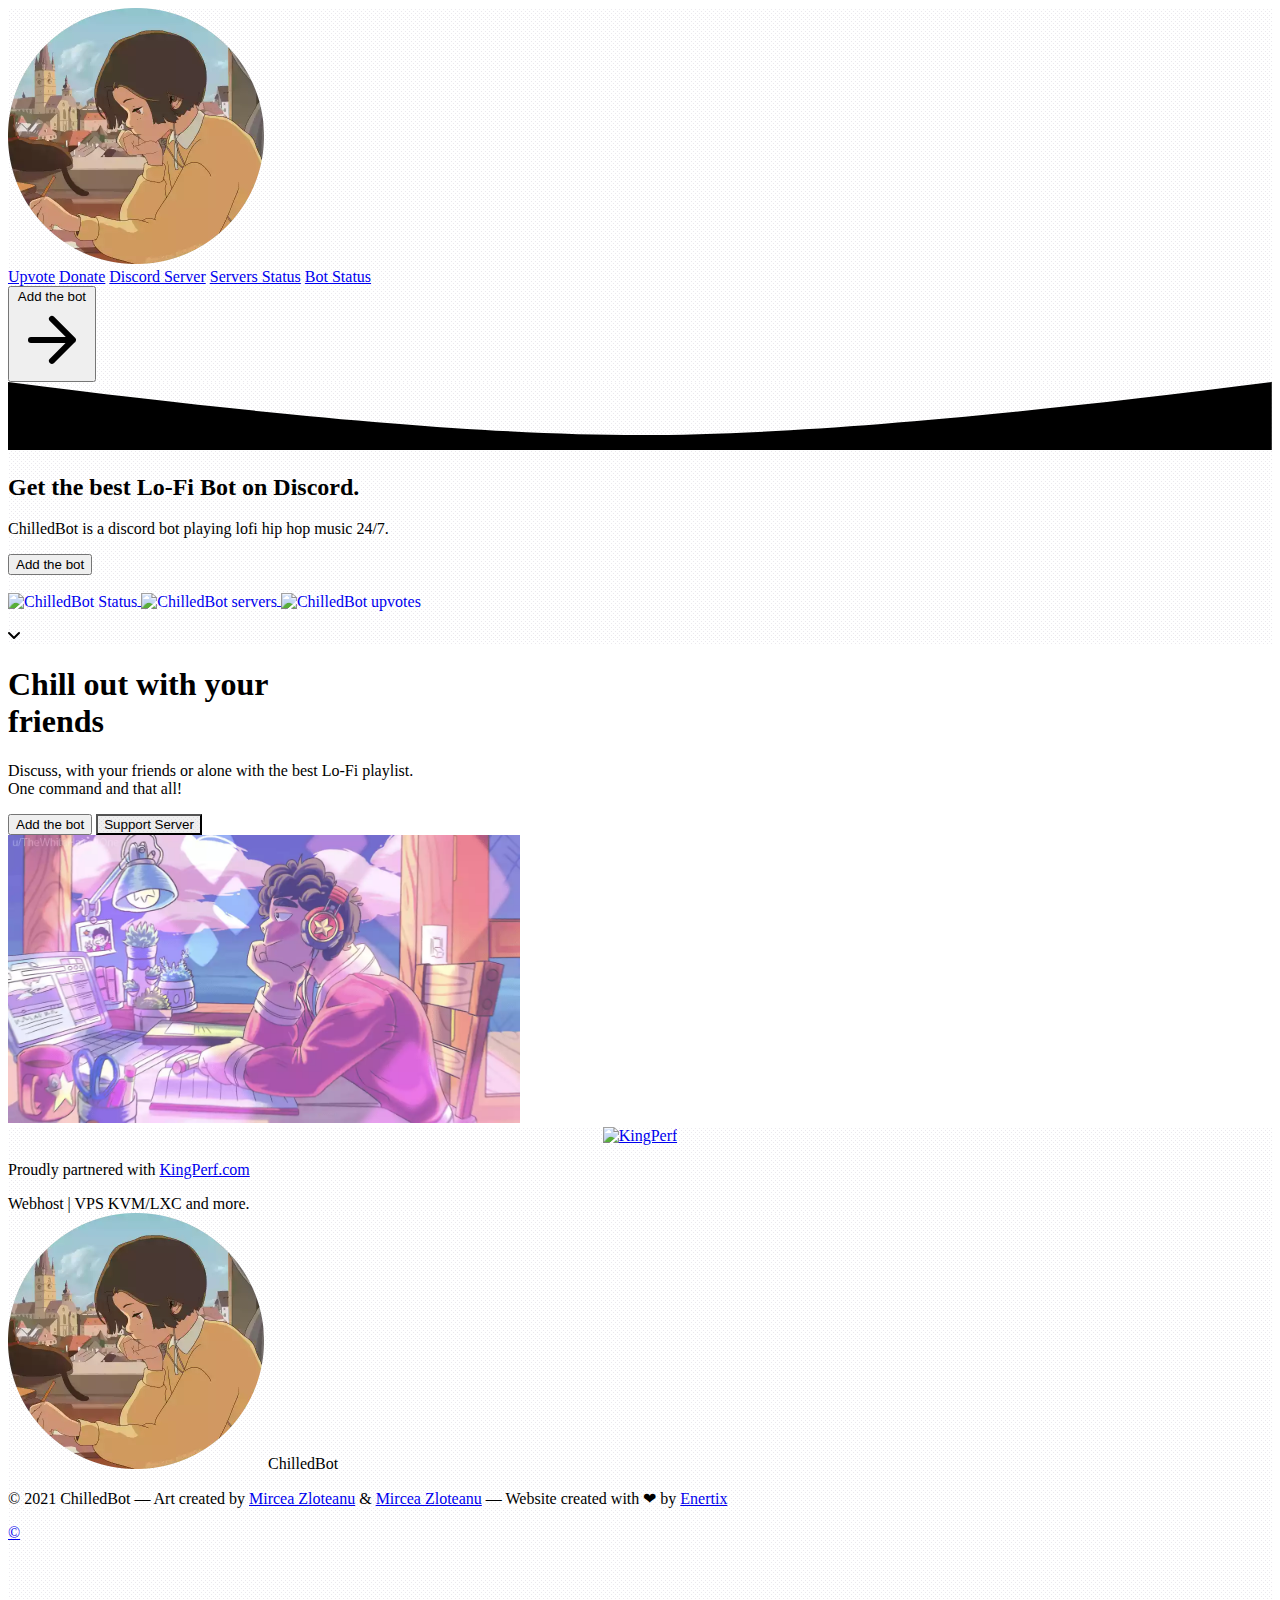
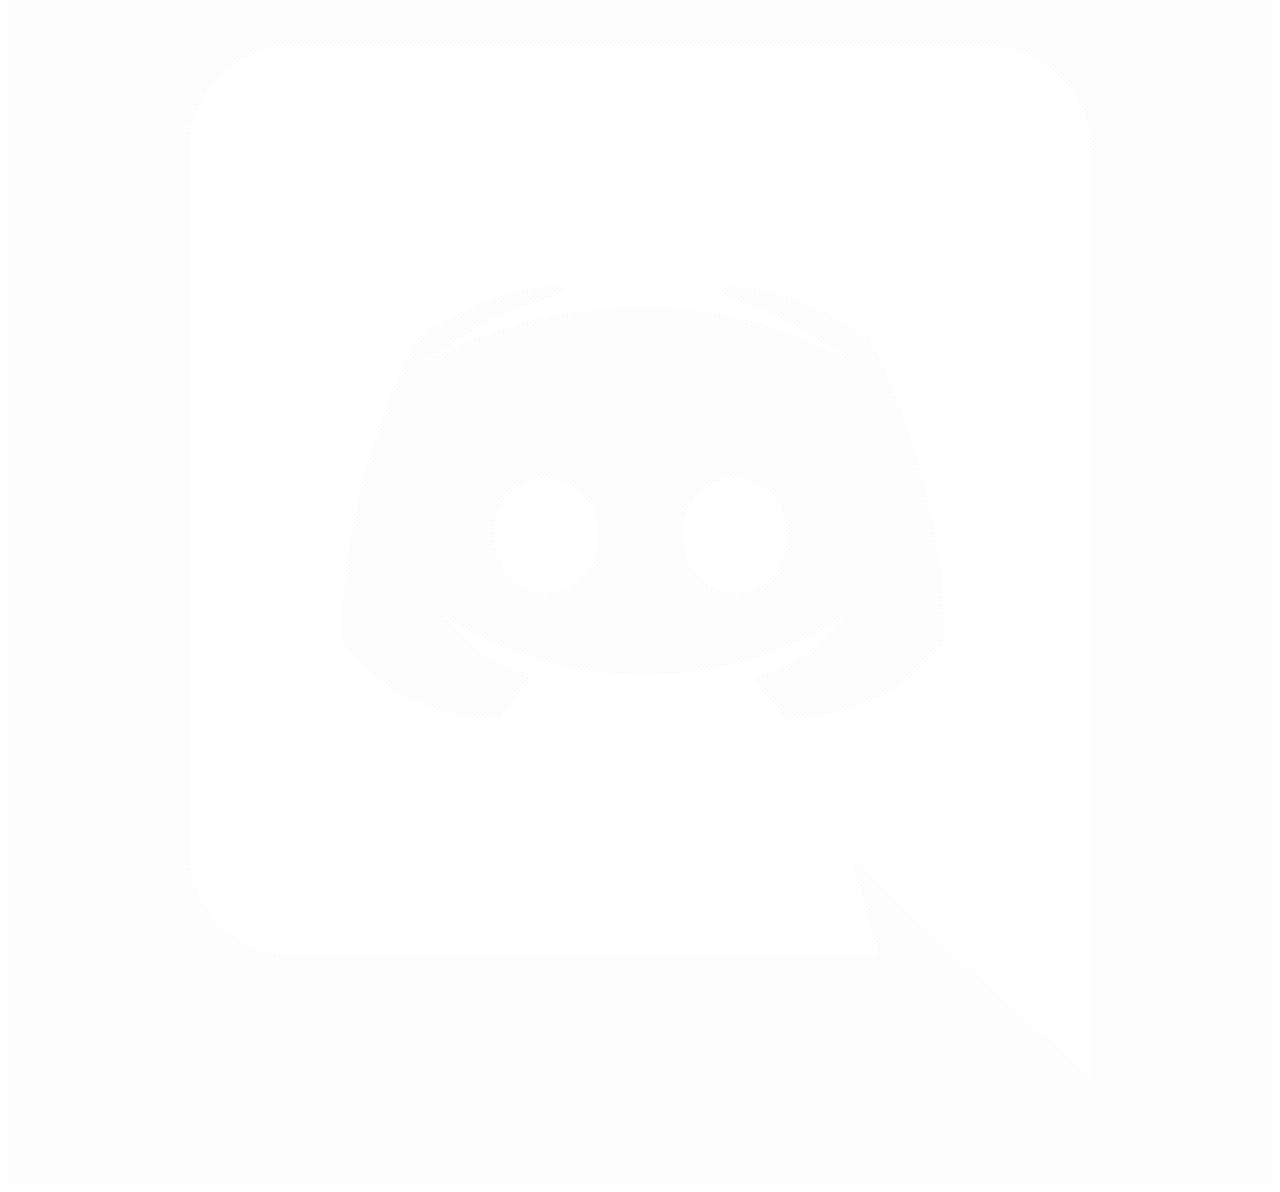
==== index.html @ 0e473f01 "added metadata" ====
<!DOCTYPE html>
<!--[if lt IE 7]>      <html class="no-js lt-ie9 lt-ie8 lt-ie7"> <![endif]-->
<!--[if IE 7]>         <html class="no-js lt-ie9 lt-ie8"> <![endif]-->
<!--[if IE 8]>         <html class="no-js lt-ie9"> <![endif]-->
<!--[if gt IE 8]>      <html class="no-js"> <!--<![endif]-->
<html class="dark">
    <head>
        <meta charset="utf-8">
        <meta http-equiv="X-UA-Compatible" content="IE=edge">
        <title>ChilledBot — Discord Bot lofi chill 24/7</title>
        <meta name="title" content="ChilledBot — Discord Bot lofi chill 24/7">
        <meta name="description" content="ChilledBot, get the best Discord music bot to listen to hip-hop lofi 24/7.">  
        <meta property="og:type" content="website">
        <meta property="og:url" content="https://chilledbot.xyz/">
        <meta property="og:title" content="ChilledBot — Discord Bot lofi chill 24/7">
        <meta property="og:description" content="ChilledBot, get the best Discord music bot to listen to hip-hop lofi 24/7.">
        <meta property="twitter:url" content="https://chilledbot.xyz/">
        <meta property="twitter:title" content="ChilledBot — Discord Bot lofi chill 24/7">
        <meta property="twitter:description" content="ChilledBot, get the best Discord music bot to listen to hip-hop lofi 24/7.">
        <meta name="viewport" content="width=device-width, initial-scale=1">
        <link rel="stylesheet" href="assets/css/tailwind.css">
        <link rel="icon" type="image/png" href="assets/img/chilledbot.webp" />
        <meta property="og:image" content="https://chilledbot.xyz/assets/img/chilledbot.webp">
        <meta name="twitter:image" content="https://chilledbot.xyz/assets/img/chilledbot.webp">
        <meta name="twitter:card" content="summary">
        <!-- Global site tag (gtag.js) - Google Analytics -->
        <script async src="https://www.googletagmanager.com/gtag/js?id=G-XD8VEVQLNR"></script>
        <script>
          window.dataLayer = window.dataLayer || [];
          function gtag(){dataLayer.push(arguments);}
          gtag('js', new Date());
      
          gtag('config', 'G-XD8VEVQLNR');
        </script>
        <script data-ad-client="ca-pub-3002027013760320" async src="https://pagead2.googlesyndication.com/pagead/js/adsbygoogle.js"></script>
    </head>
    <style>
        .kingperf {
            transition: .2s
        }
        .kingperf:hover {
            transform: scale(1.1)translateY(-5px)rotate(-5deg);
        }
        .bg-gray-900{
          background-image: url("data:image/svg+xml,%3Csvg xmlns='http://www.w3.org/2000/svg' width='4' height='4' viewBox='0 0 4 4'%3E%3Cpath fill='%239C92AC' fill-opacity='0.2' d='M1 3h1v1H1V3zm2-2h1v1H3V1z'%3E%3C/path%3E%3C/svg%3E");
        }
        .bg-gray-800{
          background-image: url("data:image/svg+xml,%3Csvg xmlns='http://www.w3.org/2000/svg' width='4' height='4' viewBox='0 0 4 4'%3E%3Cpath fill='%239C92AC' fill-opacity='0.2' d='M1 3h1v1H1V3zm2-2h1v1H3V1z'%3E%3C/path%3E%3C/svg%3E");
        }
        .imgdiv{
          white-space: nowrap;
        }
        .imginthediv{
          display: inline-block;
          vertical-align: middle;
        }
    </style>
    <body>
        <!--[if lt IE 7]>
            <p class="browsehappy">You are using an <strong>outdated</strong> browser. Please <a href="#">upgrade your browser</a> to improve your experience.</p>
        <![endif]-->
        <section class="header">
          <header class="text-gray-400 bg-gray-900 body-font">
              <div class="container mx-auto flex flex-wrap p-5 flex-col md:flex-row items-center">
                <a class="flex title-font text-xl items-center text-white mb-4 md:mb-0">
                  <img src="assets/img/chilledbot.webp" width="256" height="256" alt="ChilledBot" draggable="false" class="w-16 h-16 text-white p-0 rounded-full">
                </a>
                <nav class="md:ml-auto flex flex-wrap items-center text-base justify-center">
                  <a class="mr-5 hover:text-white" href="https://chilledbot.xyz/topgg" target="_BLANK">Upvote</a>
                  <a class="mr-5 hover:text-white" href="https://www.buymeacoffee.com/sayrix" target="_BLANK">Donate</a>
                  <a class="mr-5 hover:text-white" href="https://chilledbot.xyz/discord" target="_BLANK">Discord Server</a>
                  <a class="mr-5 hover:text-white" href="https://status.chilledbot.xyz/" target="_BLANK">Servers Status</a>
                  <a class="mr-5 hover:text-white" href="https://botstatus.chilledbot.xyz/" target="_BLANK">Bot Status</a>
                </nav>
                <button  onclick="window.open('https://chilledbot.xyz/add')" class="inline-flex items-center bg-indigo-800 border-0 py-1 px-3 focus:outline-none hover:bg-indigo-700 rounded text-base mt-4 md:mt-0">Add the bot
                  <svg fill="none" stroke="currentColor" stroke-linecap="round" stroke-linejoin="round" stroke-width="2" class="w-4 h-4 ml-1" viewBox="0 0 24 24">
                    <path d="M5 12h14M12 5l7 7-7 7"></path>
                  </svg>
                </button>
              </div>
          </header>

          <div class="relative bg-gray-900">
            <div class="absolute inset-x-0 bottom-0">
              <svg viewBox="0 0 224 12" fill="currentColor" class="w-full -mb-1 text-white" preserveAspectRatio="none">
                <path d="M0,0 C48.8902582,6.27314026 86.2235915,9.40971039 112,9.40971039 C137.776408,9.40971039 175.109742,6.27314026 224,0 L224,12.0441132 L0,12.0441132 L0,0 Z"></path>
              </svg>
            </div>
            <div class="px-4 py-16 mx-auto sm:max-w-xl md:max-w-full lg:max-w-screen-xl md:px-24 lg:px-8 lg:py-20">
              <div class="relative max-w-2xl sm:mx-auto sm:max-w-xl md:max-w-2xl sm:text-center">
                <h2 class="mb-6 font-sans text-3xl font-bold tracking-tight text-white sm:text-4xl sm:leading-none">
                  Get the <span class="text-red-400">best</span> Lo-Fi Bot on Discord.<br class="hidden md:block" />
                </h2>
                <p class="mb-6 text-base font-thin tracking-wide text-gray-300 md:text-lg">
                  ChilledBot is a discord bot playing lofi hip hop music 24/7.
                </p>
                <!-- <div class="flex flex-col items-center w-full mb-4 md:flex-row md:px-16"> -->
                  <button class="inline-flex items-center justify-center w-full h-12 px-5 font-medium tracking-wide text-white transition duration-200 rounded shadow-md md:w-auto bg-blue-800  hover:bg-blue-700 focus:shadow-outline focus:outline-none" onclick="window.open('https://chilledbot.xyz/add')">
                    Add the bot
                  </button>
                <!-- </div> -->
                <p class="max-w-md mb-10 text-xs font-thin tracking-wide text-gray-500 mt-10 sm:text-sm sm:mx-auto md:mb-16 imgdiv">
                  <a href="https://chilledbot.xyz/topgg" target="_BLANK">
                    <img draggable="false" src="https://top.gg/api/widget/status/634818840542445580.svg" class="imginthediv h-4" alt="ChilledBot Status">
                    <img draggable="false" src="https://top.gg/api/widget/servers/634818840542445580.svg?noavatar=true" class="imginthediv h-4" alt="ChilledBot servers">
                    <img draggable="false" src="https://top.gg/api/widget/upvotes/634818840542445580.svg?noavatar=true" class="imginthediv h-4" alt="ChilledBot upvotes">
                  </a>
                </p>
                <a id="scrolltoendbtn" onclick="window.scrollTo({top:document.body.scrollHeight,behavior:'smooth'})" style="cursor:pointer;" aria-label="Scroll down" class="flex items-center justify-center w-10 h-10 mx-auto text-white duration-300 transform border border-gray-400 rounded-full hover:text-teal-accent-400 hover:border-teal-accent-400 hover:shadow hover:scale-110">
                  <svg xmlns="http://www.w3.org/2000/svg" width="12" height="12" viewBox="0 0 12 12" fill="currentColor">
                    <path d="M10.293,3.293,6,7.586,1.707,3.293A1,1,0,0,0,.293,4.707l5,5a1,1,0,0,0,1.414,0l5-5a1,1,0,1,0-1.414-1.414Z"></path>
                  </svg>
                </a>
              </div>
            </div>
          </div>
        </section>



        <section class="text-gray-700 body-font">
          <div class="container mx-auto flex px-5 py-24 md:flex-row flex-col items-center">
            <div class="lg:flex-grow md:w-1/2 lg:pr-24 md:pr-16 flex flex-col md:items-start md:text-left mb-16 md:mb-0 items-center text-center">
              <h1 class="title-font sm:text-4xl text-3xl mb-4 font-medium text-black">Chill out with your
                <br class="hidden lg:inline-block">friends
              </h1>
              <p class="mb-8 leading-relaxed">Discuss, with your friends or alone with the best Lo-Fi playlist.
                <br class="hidden lg:inline-block">One command and that all! </p>
              <div class="flex justify-center">
                <button class="inline-flex text-white bg-red-500 border-0 py-2 px-6 focus:outline-none hover:bg-red-600 rounded text-lg" onclick="window.open('https://chilledbot.xyz/add')">Add the bot</button>
                <button class="ml-4 inline-flex text-gray-400 bg-gray-800 border-0 py-2 px-6 focus:outline-none hover:bg-gray-700 hover:text-white rounded text-lg" onclick="window.open('https://chilledbot.xyz/discord')">Support Server</button>
              </div>
            </div>
            <div class="lg:max-w-lg lg:w-full md:w-1/2 w-5/6">
              <img class="object-cover object-center rounded" width="512" height="288" alt="hero" draggable="false" src="assets/img/chill.webp">
            </div>
          </div>
        </section>

        
        <div class="bg-gray-800 w-full mx-auto p-8">
          <center><a href="https://chilledbot.xyz/kingperf" target="_blank"><img class="kingperf" src="https://kingperf.com/assets/img/logo.webp" width="200" height="50" class="h-10 mb-8 m-auto" draggable="false" alt="KingPerf"/></a></center>
          <p class="text-gray-600 dark:text-white w-full md:w-2/3 m-auto text-center text-lg md:text-3xl">
              Proudly partnered with 
              <span class="font-semibold text-indigo-500">
                <a href="https://chilledbot.xyz/kingperf" target="_blank">KingPerf.com</a>
              </span>
          </p>
          <div class="flex items-center justify-center mt-8">
              <div class="flex ml-2 items-center justify-center">
                  <span class="text-gray-400 text-md ml-2">
                      Webhost | VPS KVM/LXC and more.
                  </span>
              </div>
          </div>
        </div>

        <footer class="text-gray-400 bg-gray-900 body-font" id="footer">
          <div class="container px-5 py-8 mx-auto flex items-center sm:flex-row flex-col">
            <a class="flex title-font font-medium items-center md:justify-start justify-center text-white">
              <img draggable="false" src="assets/img/chilledbot.webp" width="256" height="256" alt="ChilledBot" class="w-10 h-10 text-white p-0 rounded-full">
              <span class="ml-3 text-xl">ChilledBot</span>
            </a>
            <p class="text-sm text-gray-400 sm:ml-4 sm:pl-4 sm:border-l-2 sm:border-gray-800 sm:py-2 sm:mt-0 mt-4">© 2021 ChilledBot —
              <span class="text-gray-500">Art created by</span>

              <a href="https://www.instagram.com/mircea_zloteanu/" class="text-gray-400" target="_blank" rel="noopener noreferrer">Mircea Zloteanu</a>
              &
              <a href="https://www.reddit.com/user/TheWhiteHairedOne/" class="text-gray-400" target="_blank" rel="noopener noreferrer">Mircea Zloteanu</a>
              —
              <span class="text-gray-500 ml-1">Website created with ❤ by </span>
              <a href="https://enertix.me/" class="text-gray-400" target="_blank" rel="noopener noreferrer">Enertix</a>
            </p>
            <span class="inline-flex sm:ml-auto sm:mt-0 mt-4 justify-center sm:justify-start">
              <a class="ml-3 text-white" href="https://chilledbot.xyz/mentions-legales.pdf" target="_BLANK" draggable="false" >
                ©
              </a>
              <a class="ml-3 text-white" href="https://chilledbot.xyz/discord" target="_BLANK" draggable="false">
                <svg id="Layer_1" stroke-linecap="round" stroke-linejoin="round" stroke-width="2" class="w-5 h-5" xmlns="http://www.w3.org/2000/svg" viewBox="0 0 245 240"><style>.st0{fill:#FFFFFF;}</style><path class="st0" d="M104.4 103.9c-5.7 0-10.2 5-10.2 11.1s4.6 11.1 10.2 11.1c5.7 0 10.2-5 10.2-11.1.1-6.1-4.5-11.1-10.2-11.1zM140.9 103.9c-5.7 0-10.2 5-10.2 11.1s4.6 11.1 10.2 11.1c5.7 0 10.2-5 10.2-11.1s-4.5-11.1-10.2-11.1z"/><path class="st0" d="M189.5 20h-134C44.2 20 35 29.2 35 40.6v135.2c0 11.4 9.2 20.6 20.5 20.6h113.4l-5.3-18.5 12.8 11.9 12.1 11.2 21.5 19V40.6c0-11.4-9.2-20.6-20.5-20.6zm-38.6 130.6s-3.6-4.3-6.6-8.1c13.1-3.7 18.1-11.9 18.1-11.9-4.1 2.7-8 4.6-11.5 5.9-5 2.1-9.8 3.5-14.5 4.3-9.6 1.8-18.4 1.3-25.9-.1-5.7-1.1-10.6-2.7-14.7-4.3-2.3-.9-4.8-2-7.3-3.4-.3-.2-.6-.3-.9-.5-.2-.1-.3-.2-.4-.3-1.8-1-2.8-1.7-2.8-1.7s4.8 8 17.5 11.8c-3 3.8-6.7 8.3-6.7 8.3-22.1-.7-30.5-15.2-30.5-15.2 0-32.2 14.4-58.3 14.4-58.3 14.4-10.8 28.1-10.5 28.1-10.5l1 1.2c-18 5.2-26.3 13.1-26.3 13.1s2.2-1.2 5.9-2.9c10.7-4.7 19.2-6 22.7-6.3.6-.1 1.1-.2 1.7-.2 6.1-.8 13-1 20.2-.2 9.5 1.1 19.7 3.9 30.1 9.6 0 0-7.9-7.5-24.9-12.7l1.4-1.6s13.7-.3 28.1 10.5c0 0 14.4 26.1 14.4 58.3 0 0-8.5 14.5-30.6 15.2z"/></svg>
              </a>
            </span>
          </div>
        </footer>

        <!-- <script src="assets/js/alpine.min.js" async defer></script> -->
    </body>
</html>
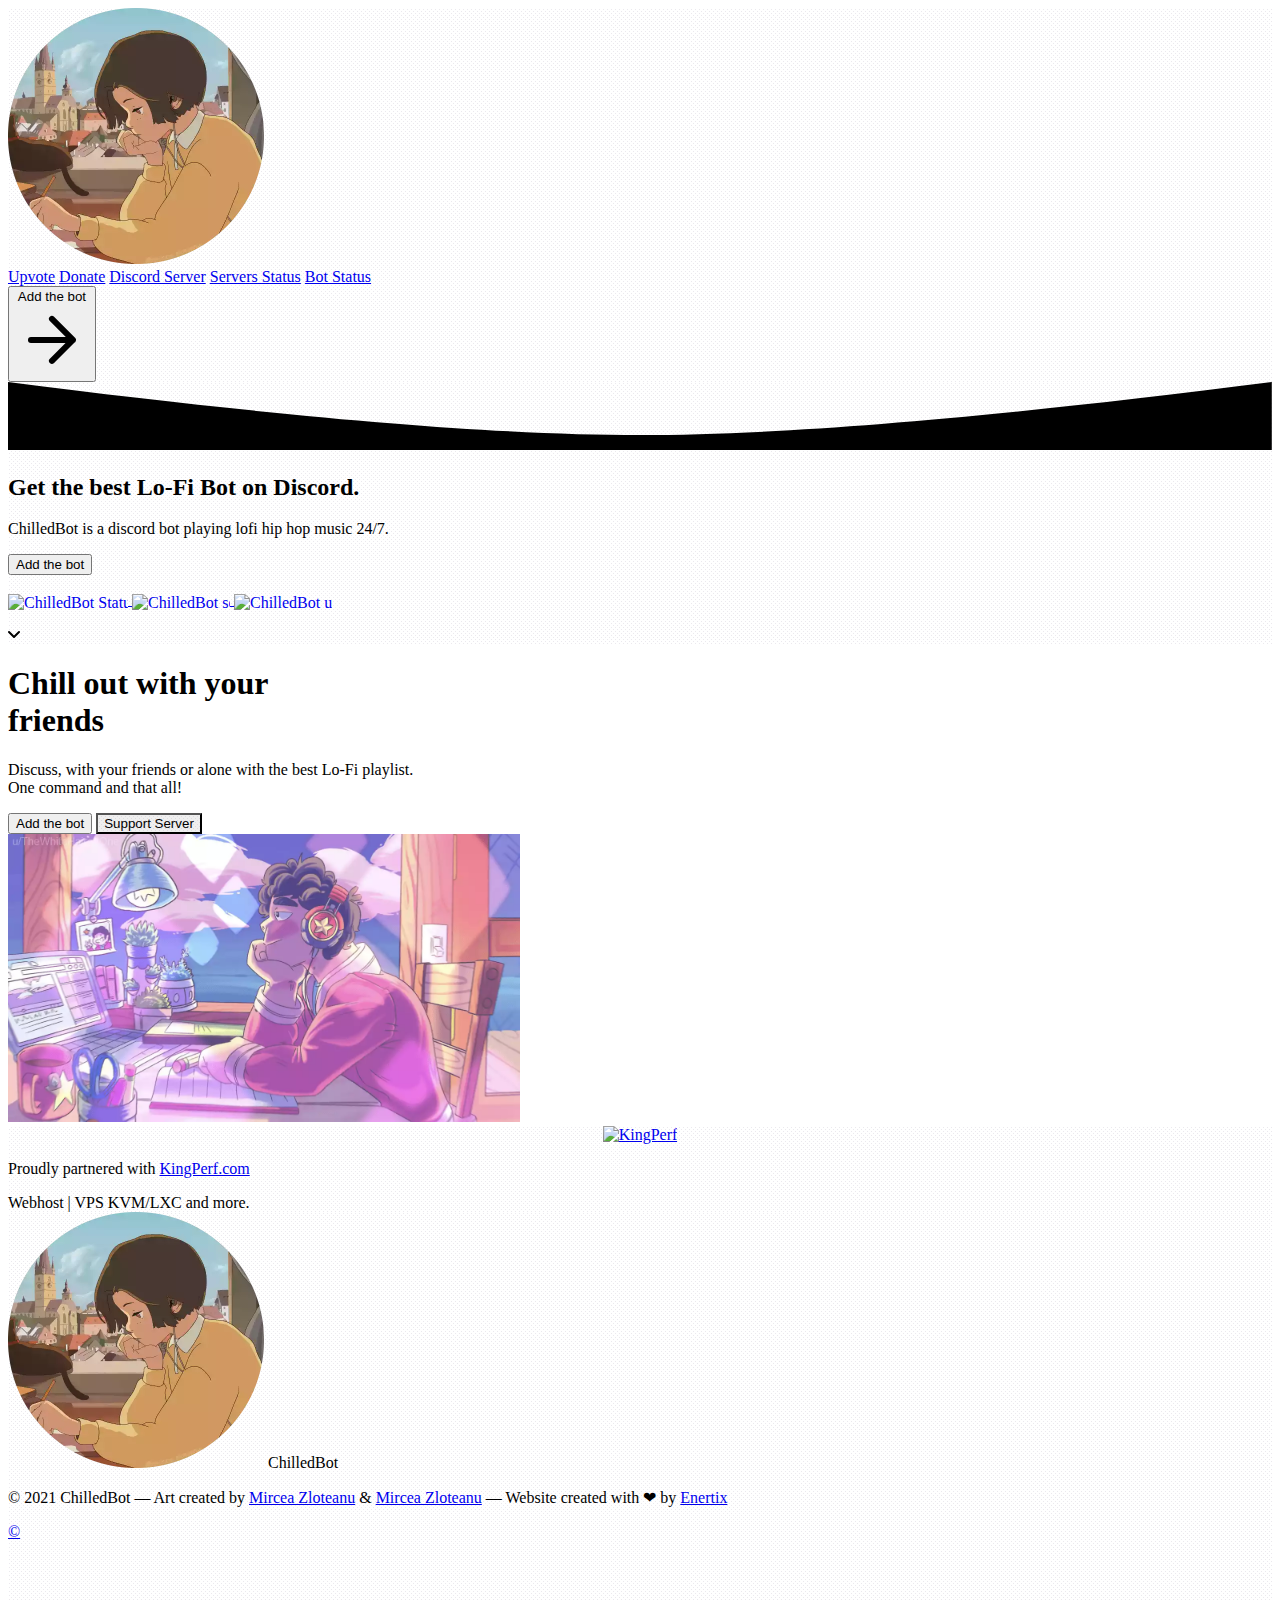
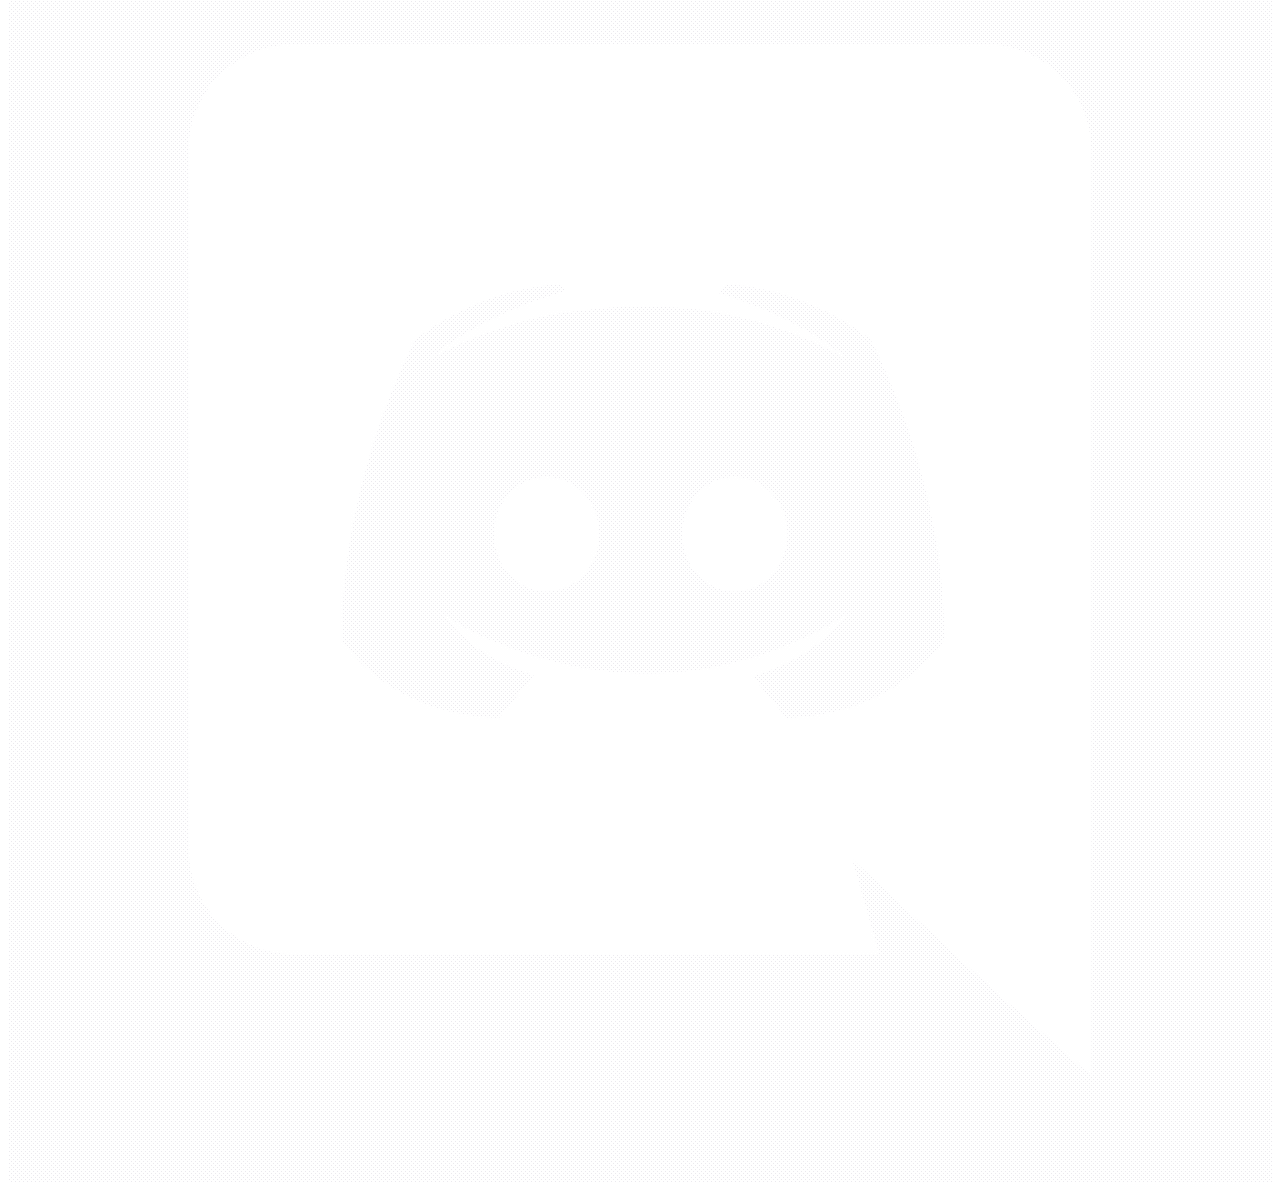
==== commit ee320254: "Update index.html" ====
--- a/index.html
+++ b/index.html
@@ -18,7 +18,7 @@
         <meta property="twitter:title" content="ChilledBot — Discord Bot lofi chill 24/7">
         <meta property="twitter:description" content="ChilledBot, get the best Discord music bot to listen to hip-hop lofi 24/7.">
         <meta name="viewport" content="width=device-width, initial-scale=1">
-        <link rel="stylesheet" href="assets/css/tailwind.css">
+        <link rel="stylesheet" href="https://cdn.jsdelivr.net/npm/tailwindcss/dist/tailwind.min.css">
         <link rel="icon" type="image/png" href="assets/img/chilledbot.webp" />
         <meta property="og:image" content="https://chilledbot.xyz/assets/img/chilledbot.webp">
         <meta name="twitter:image" content="https://chilledbot.xyz/assets/img/chilledbot.webp">
@@ -32,7 +32,6 @@
       
           gtag('config', 'G-XD8VEVQLNR');
         </script>
-        <script data-ad-client="ca-pub-3002027013760320" async src="https://pagead2.googlesyndication.com/pagead/js/adsbygoogle.js"></script>
     </head>
     <style>
         .kingperf {
@@ -101,9 +100,9 @@
                 <!-- </div> -->
                 <p class="max-w-md mb-10 text-xs font-thin tracking-wide text-gray-500 mt-10 sm:text-sm sm:mx-auto md:mb-16 imgdiv">
                   <a href="https://chilledbot.xyz/topgg" target="_BLANK">
-                    <img draggable="false" src="https://top.gg/api/widget/status/634818840542445580.svg" class="imginthediv h-4" alt="ChilledBot Status">
-                    <img draggable="false" src="https://top.gg/api/widget/servers/634818840542445580.svg?noavatar=true" class="imginthediv h-4" alt="ChilledBot servers">
-                    <img draggable="false" src="https://top.gg/api/widget/upvotes/634818840542445580.svg?noavatar=true" class="imginthediv h-4" alt="ChilledBot upvotes">
+                    <img draggable="false" src="https://top.gg/api/widget/status/634818840542445580.svg" class="imginthediv h-4" width="120" height="16" alt="ChilledBot Status">
+                    <img draggable="false" src="https://top.gg/api/widget/servers/634818840542445580.svg?noavatar=true" class="imginthediv h-4" width="98" height="16" alt="ChilledBot servers">
+                    <img draggable="false" src="https://top.gg/api/widget/upvotes/634818840542445580.svg?noavatar=true" class="imginthediv h-4" width="98" height="16" alt="ChilledBot upvotes">
                   </a>
                 </p>
                 <a id="scrolltoendbtn" onclick="window.scrollTo({top:document.body.scrollHeight,behavior:'smooth'})" style="cursor:pointer;" aria-label="Scroll down" class="flex items-center justify-center w-10 h-10 mx-auto text-white duration-300 transform border border-gray-400 rounded-full hover:text-teal-accent-400 hover:border-teal-accent-400 hover:shadow hover:scale-110">
